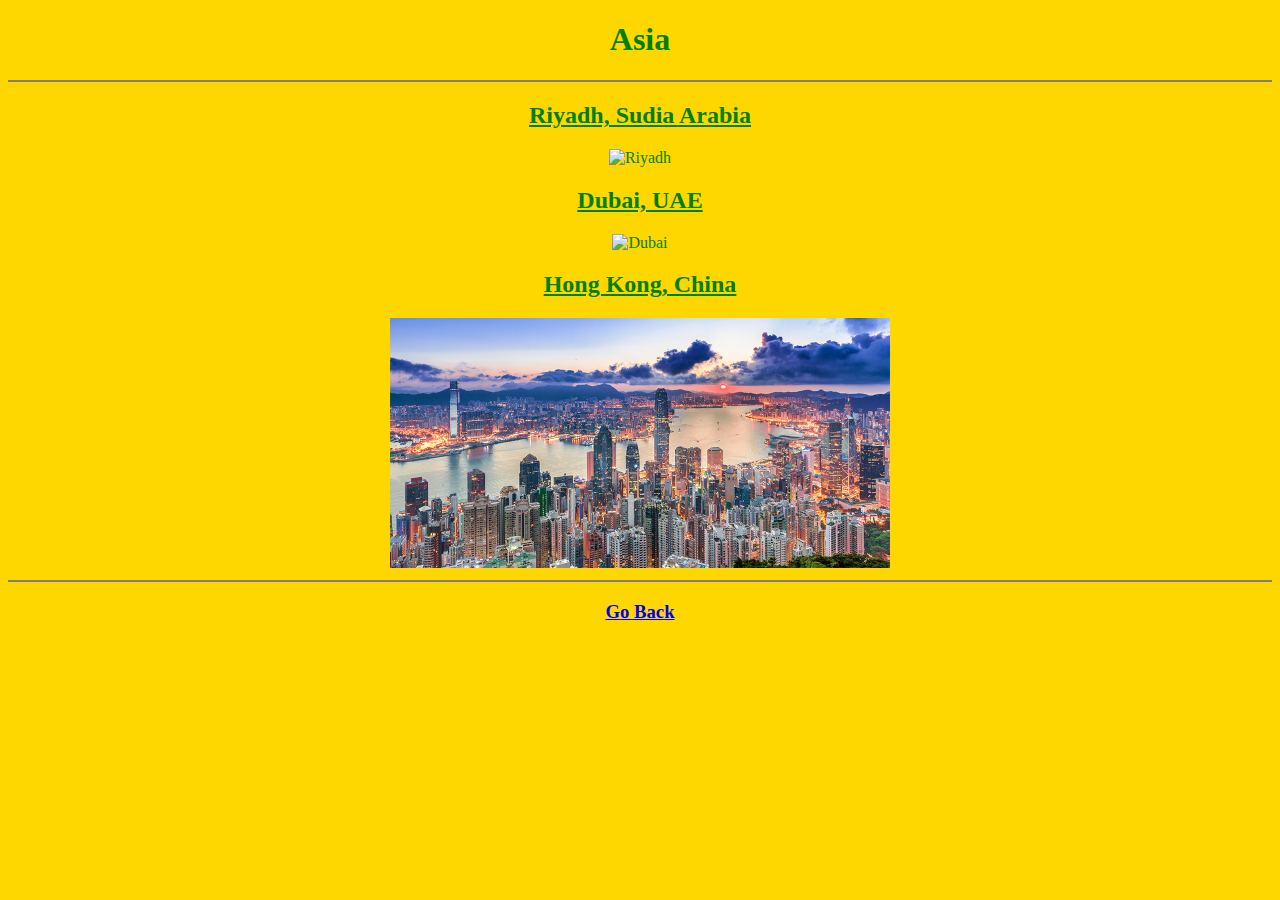
==== Asia.html @ ed340266 "Add files via upload" ====
<!DOCTYPE html>
<html lang="en">

<head>
    <meta charset="UTF-8">
    <title>File path project</title>
    <link rel="stylesheet" href="./styles.css">
</head>

<body style="color: #008000">
        <!-- Asia -->
            <h1>Asia</h1>
            <hr noshade="">
            <h2><u>Riyadh, Sudia Arabia</u></h3>
            <img src="./Sudia Arabia/Riyadh.png" alt="Riyadh" height="250">
            <h2><u>Dubai, UAE</u></h3>
            <img src="./UAE/Dubai.jpg" alt="Dubai" height="250">
            <h2><u>Hong Kong, China</u></h2>
            <img src="./Hong Kong.png" alt="Hong Kong" height="250">
            <hr noshade="">
            <h3><a href="./index.html">Go Back</a></h3>
</body>

</html>
---- styles.css ----
body {
    background-color: #FFD700;
    text-align: center;
}
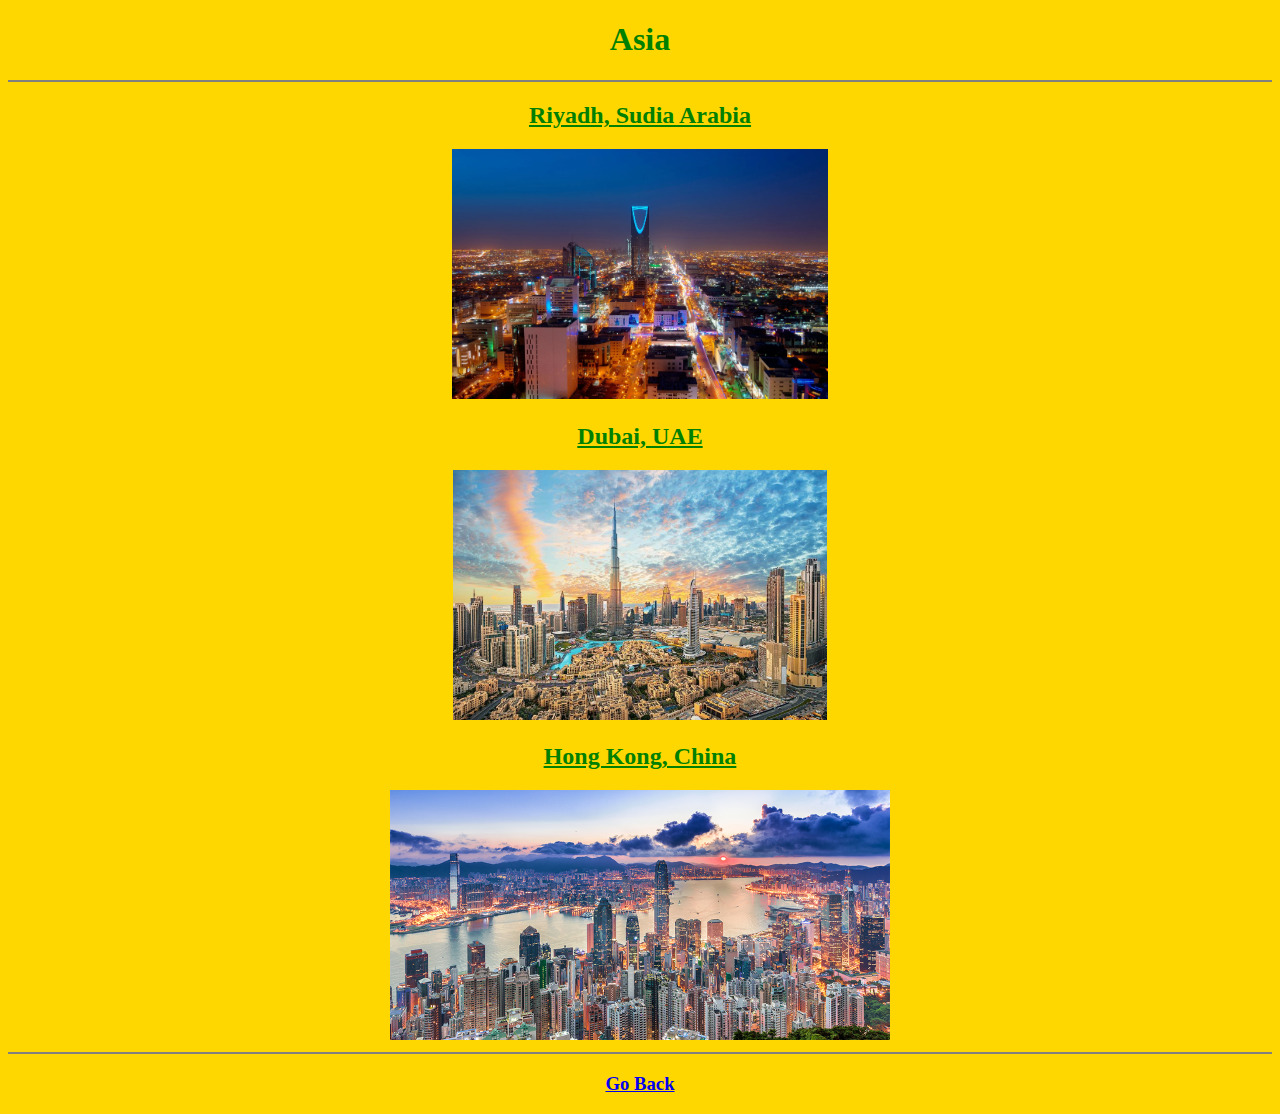
==== commit 1befa0d9: "Add files via upload" ====
--- a/Asia.html
+++ b/Asia.html
@@ -12,9 +12,9 @@
             <h1>Asia</h1>
             <hr noshade="">
             <h2><u>Riyadh, Sudia Arabia</u></h3>
-            <img src="./Sudia Arabia/Riyadh.png" alt="Riyadh" height="250">
+            <img src="./Riyadh.png" alt="Riyadh" height="250">
             <h2><u>Dubai, UAE</u></h3>
-            <img src="./UAE/Dubai.jpg" alt="Dubai" height="250">
+            <img src="./Dubai.jpg" alt="Dubai" height="250">
             <h2><u>Hong Kong, China</u></h2>
             <img src="./Hong Kong.png" alt="Hong Kong" height="250">
             <hr noshade="">
